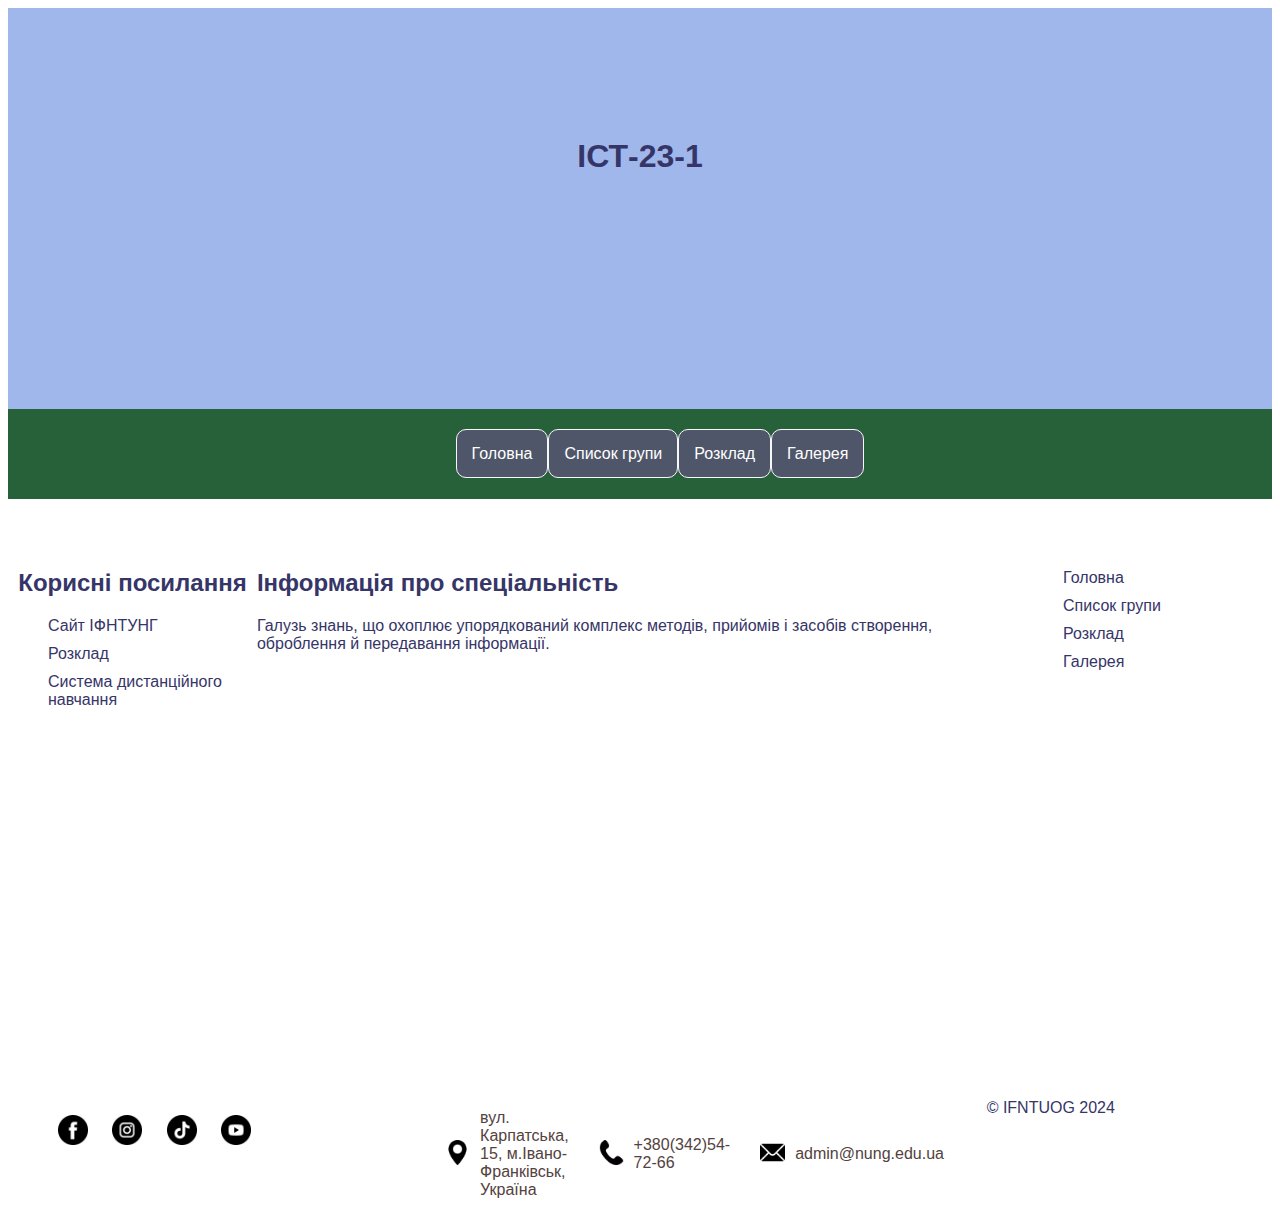
==== index.html @ 27b74b18 "first commit" ====
<!DOCTYPE html>
<html lang="en">
<head>
    <title>Головна</title>
    <link rel='stylesheet' href='style.css'/>
    <meta charset="utf-8"/>
</head>
<body>
    <header>
        <h1>ІСТ-23-1</h1>
    </header>
    <nav>
        <ul>
            <li><a href="index.html">Головна</a></li>
            <li><a href="list.html">Список групи</a></li>
            <li><a href="schedule.html">Розклад</a></li>
            <li><a href="gallery.html">Галерея</a></li>
        </ul>
    </nav>
    <main>
        <aside>
            <h2>Корисні посилання</h2>
            <ul>
                <li><a href='https://nung.edu.ua'>Сайт ІФНТУНГ</a></li>
                <li><a href='https://dekanat.nung.edu.ua'>Розклад</a></li>
                <li><a href='https://dn.nung.edu.ua'>Система дистанційного навчання</a></li>
            </ul>
        </aside>
        <article>
            <h2>Інформація про спеціальність</h2>
            <p>
                Галузь знань, що охоплює упорядкований комплекс методів, прийомів і засобів створення, оброблення й передавання інформації.
            </p>
        </article>
        <aside>
            <ul>
                <li><a href="index.html">Головна</a></li>
                <li><a href="list.html">Список групи</a></li>
                <li><a href="schedule.html">Розклад</a></li>
                <li><a href="gallery.html">Галерея</a></li>
            </ul>
        </aside>
    </main>
    <footer>
        <div class="social-info">
            <ul>
                <li><a class="social-link" href="https://www.facebook.com/IFNTUOG/?locale=uk_UA"><img src="img/facebook.png"/></a></li>
                <li><a class="social-link" href="https://www.instagram.com/ifntuog/"><img src="img/instagram.png"/></a></li>
                <li><a class="social-link" href="https://www.tiktok.com/discover/ifntuog"><img src="img/tiktok.png"/></a></li>
                <li><a class="social-link" href="https://www.youtube.com/channel/UCYdrqFzK6wiczy4APixYy3A"><img src="img/youtube.png"/></a></li>
            </ul>
        </div>
        <div class="contact-info">
            <div ><p><a href="https://maps.app.goo.gl/bz1Skc3ejgHRUACm7"><div><img src="img/geo.png"></div>вул. Карпатська, 15, м.Івано-Франківськ, Україна</a></p></div>
            <div ><p><a href="tel:+380342547266"><div><img src="img/phone.png"></div>+380(342)54-72-66</a></p></div>
            <div ><p><a href="mailto:admin@nung.edu.ua"><div><img src="img/mail.png"></div>admin@nung.edu.ua</a></p></div>
        </div>
        <div>
            <div class="copyright-mark">© IFNTUOG 2024</div>
        </div>
            
    </div>
    </footer>
   
</body>
</html>
---- style.css ----
body{
    font-family: Arial, Helvetica, sans-serif;
    color:#363568;
    background-color: F6F5F6;
}
header{

    padding:50px;
    background-color: #a0b7eb;
}
header h1{
    text-align: center;
    margin-top:80px;
    height: 200px;
}
nav{
    background-color:#276139;
    padding:20px;
}
nav ul li{
    display: inline;

}
nav ul{
    display: flex;
    flex-direction: row;
    list-style-type: none;
    justify-content: center;
}
nav ul li a{
    border:1px #f7f7f7 solid;
    padding:15px 15px;
    margin:20 10px;
    border-radius:10px;
    text-decoration: none;
    background-color:#4f5669;
    color:#ffffff;
}

main{
    margin-top: 50px;
    margin-bottom:50px;
    display: flex;
    flex-direction: row;
    min-height:500px;
    justify-content: space-between;
}
aside,article{
    float:left;
    margin:0;
}
aside{
    width:25%;

}
aside ul{
    margin-top:20px;
}
aside h2{
    text-align:center;
}
aside li{
    list-style-type: none;
    margin-top:10px;
}
aside a{
    text-decoration: none;
    color:#363568;
}
article{
}

.footer-contacts{
    display: flex;
    flex-direction: row;
    justify-content: space-around;
    align-items: center;
}
.down-footer{
    display: flex;
    flex-direction: row;
    justify-content: space-around;
    align-items: center;
}
footer{
    width:100%;
    display:block;
}
footer ul li{
    display:inline;
    margin:0 10px;
}
.social-link img{
    width:30px;

}
.gallery-container{
    display: flex;
    flex-direction: row;
    justify-content: space-around;
    flex-wrap: wrap;
}
footer > div{
    width:33%;
    float:left;
} 
.gallery-container{
    display: flex;
    flex-direction: row;
    justify-content: space-around;
    flex-wrap: wrap;
}
.gallery-container div{
    max-width:33%;
}
.gallery-container div img{
    width:100%;
}

.contact-info{
    display: flex;
    flex-direction: row;
    justify-content: space-around;
    align-items: center;
    color:#53423e;
    text-decoration:none;
}
.contact-info div{
    display: flex;
    align-items: center;
    margin:10px;
    color:#53423e;
    text-decoration:none;
}
.contact-info div img{
    width: 25px;
}
.contact-info div a{
    color:#53423e;
    text-decoration:none;
}
.copyright-mark{
    text-align: center;
}
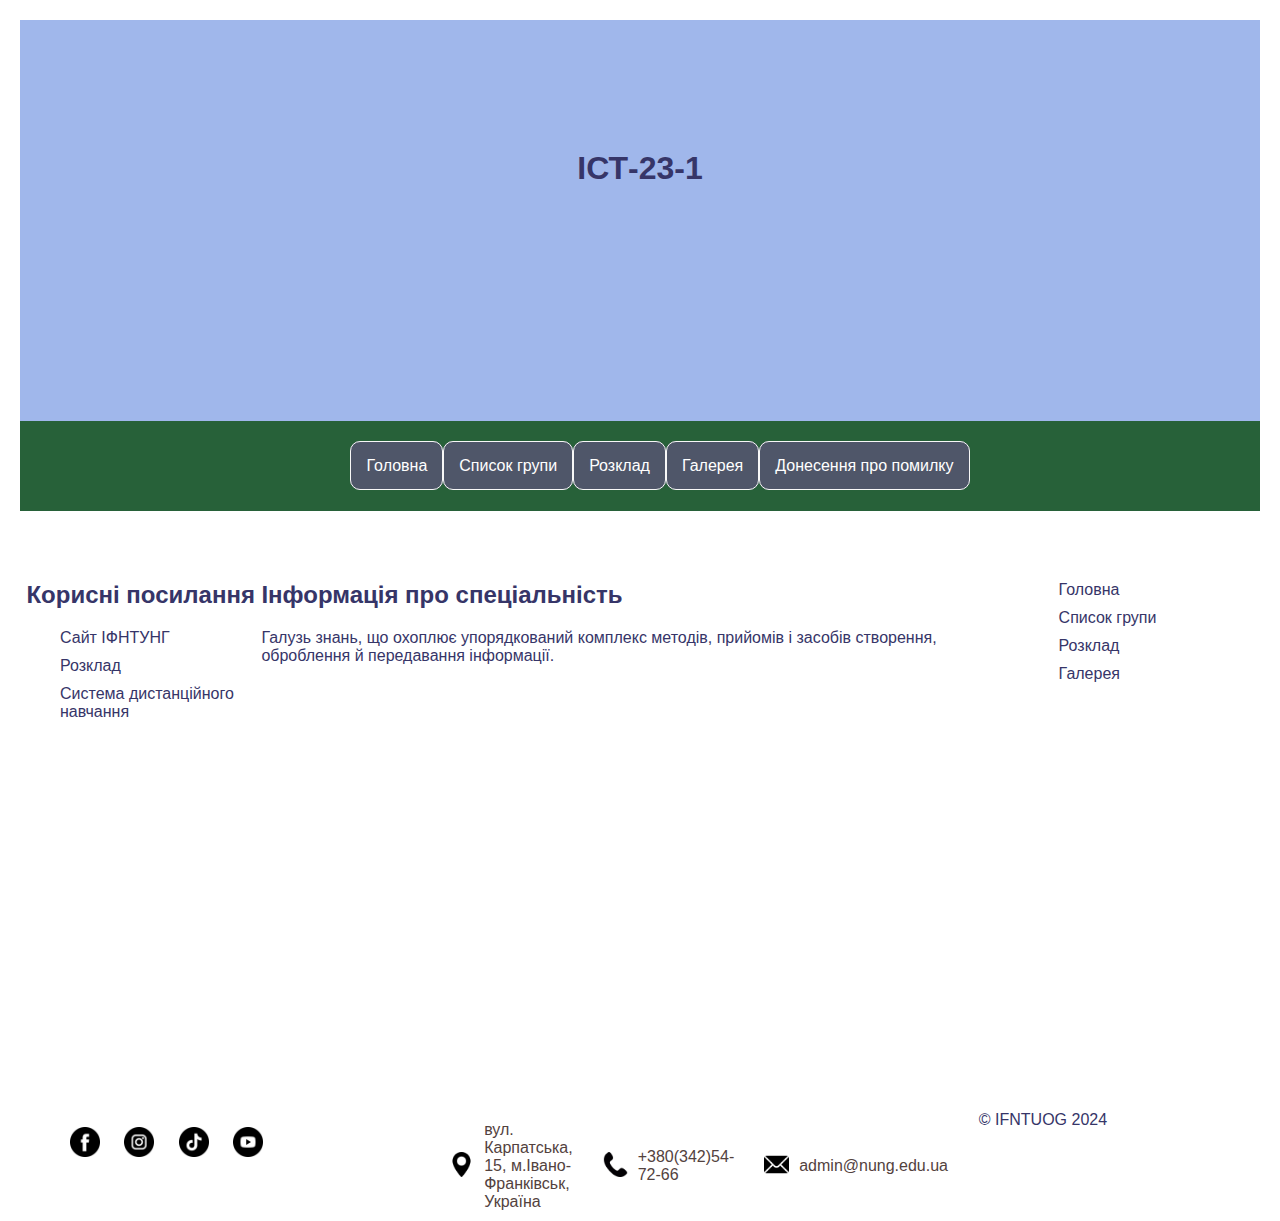
==== commit 3f2b34da: "first commit" ====
--- a/index.html
+++ b/index.html
@@ -15,6 +15,7 @@
             <li><a href="list.html">Список групи</a></li>
             <li><a href="schedule.html">Розклад</a></li>
             <li><a href="gallery.html">Галерея</a></li>
+            <li><a href="somemistakes.html">Донесення про помилку</a></li>
         </ul>
     </nav>
     <main>
--- a/style.css
+++ b/style.css
@@ -141,4 +141,101 @@
 }
 .copyright-mark{
     text-align: center;
-}   +}   
+@media only screen and (max-width: 768px){
+    nav ul{
+        flex-direction: column;
+        align-items: center;
+    }
+    nav ul li{
+        margin-top:30px;
+    }
+    header{
+        padding-bottom:20px;
+    }
+    main{
+        flex-direction: column;
+        min-height: auto;
+    }
+    header h1{
+        margin-top:0px;
+    }
+    .rightsidebar{
+        display:none;
+    }
+    #usefulLinks{
+        order:2;
+    }
+    article{
+        order:1;
+        padding:0px 20px;
+
+    }
+    .links-align{
+        display: flex;
+        justify-content: center;
+    }
+    .contact-info{
+        display:flex;
+        flex-direction: column;
+        justify-content: flex-start;
+    }
+    .contact-info div{
+     margin: 2px;
+     
+    }
+    .contact-info div img{
+        margin-right: 10px;
+    }
+    .social-info{
+        margin-right: 20px;
+    }
+    .gallery-container div{
+        max-width: 50%;
+    }
+}
+@media only screen and (max-width:500px){
+    .contact-info{
+        flex-direction: column;
+        padding: 20px;
+    }
+    .gallery-container div{
+        max-width: 100%;
+    }
+  
+}
+
+
+body {
+    font-family: Arial, sans-serif;
+    margin: 20px;
+}
+
+form {
+    max-width: 400px;
+    margin: 0 auto;
+}
+
+label {
+    display: block;
+    margin-bottom: 5px;
+    font-weight: bold;
+}
+
+input, select, textarea, button {
+    width: 100%;
+    margin-bottom: 15px;
+    padding: 10px;
+    font-size: 16px;
+}
+
+button {
+    background-color: #007BFF;
+    color: white;
+    border: none;
+    cursor: pointer;
+}
+
+button:hover {
+    background-color: #0056b3;
+}
